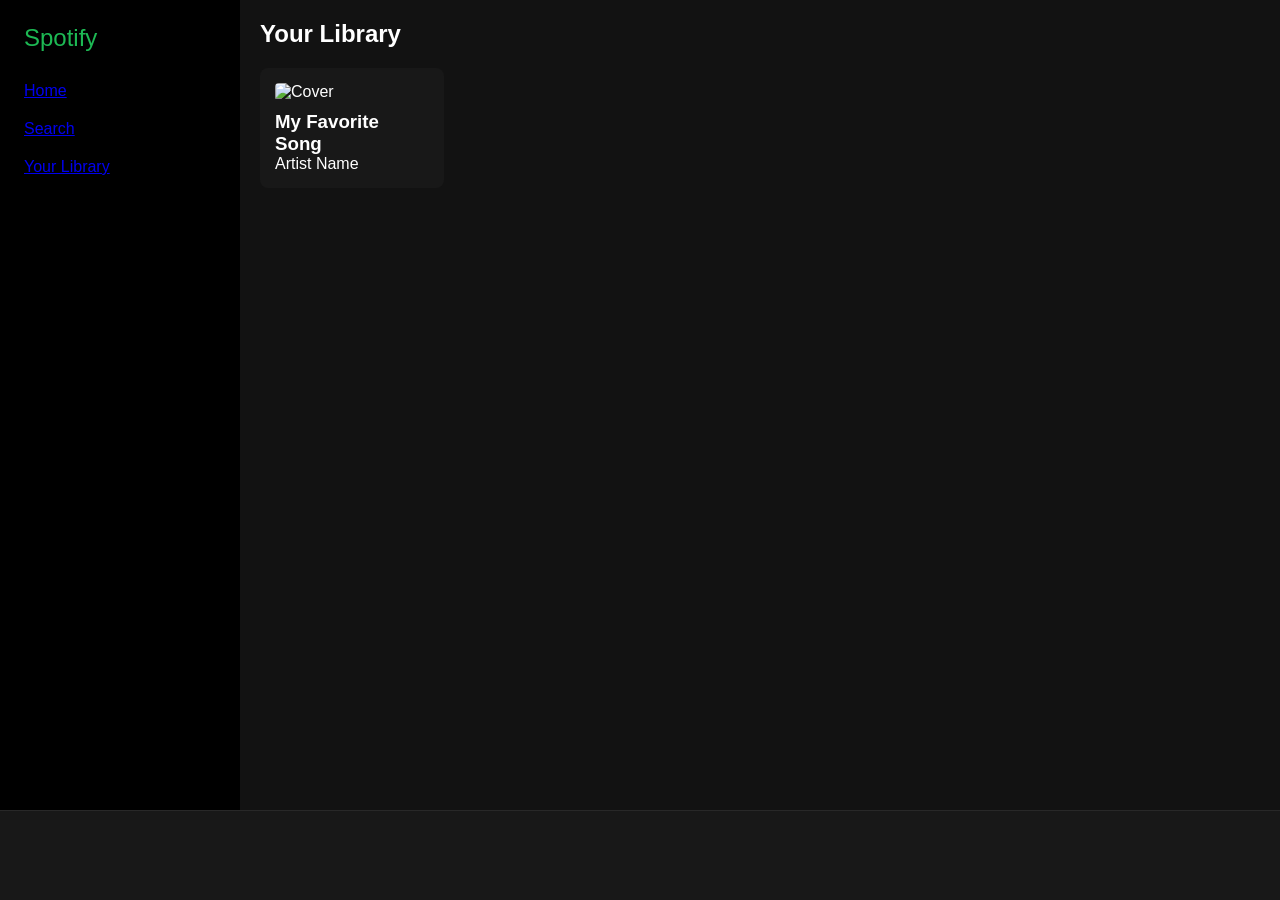
==== Songs/library.html @ fa910f3a "Add initial library HTML structure and player functionality" ====
<!DOCTYPE html>
<html lang="en">
<head>
    <meta charset="UTF-8">
    <meta name="viewport" content="width=device-width, initial-scale=1.0">
    <title>Spotify Clone - Library</title>
    <link rel="stylesheet" href="style.css">
    <!-- Font Awesome for Icons -->
    <link rel="stylesheet" href="https://cloudflare.com">
</head>
<body>
    <div class="container">
        <!-- Sidebar Navigation -->
        <nav class="sidebar">
            <div class="logo"><i class="fab fa-spotify"></i> <span>Spotify</span></div>
            <ul>
                <li><a href="index.html"><i class="fa fa-home"></i> Home</a></li>
                <li><a href="search.html"><i class="fa fa-search"></i> Search</a></li>
                <li><a href="library.html"><i class="fa fa-book"></i> Your Library</a></li>
            </ul>
        </nav>

        <!-- Main Library Content -->
        <main class="main-content">
            <h2>Your Library</h2>
            <div class="card-container">
                
                <!-- SONG CARD: Change 'mysong.mp3' to your actual file name! -->
                <div class="card song-card" data-src="mysong.mp3">
                    <img src="https://placeholder.com" alt="Cover">
                    <h3>My Favorite Song</h3>
                    <p>Artist Name</p>
                </div>

                <!-- Add more song cards here by copying the block above -->

            </div>
        </main>

        <!-- Music Player Bar -->
        <footer class="player">
            <div class="player-controls">
                <i class="fa fa-play-circle fa-3x" id="masterPlay" style="cursor: pointer; color: #1DB954;"></i>
            </div>
        </footer>
    </div>

    <!-- The Logic to Make it Play -->
    <script>
        const player = new Audio();
        const masterPlay = document.getElementById('masterPlay');
        const songCards = document.querySelectorAll('.song-card');

        songCards.forEach(card => {
            card.addEventListener('click', () => {
                const src = card.getAttribute('data-src');
                player.src = src;
                player.play();
                // Changes play icon to pause when song starts
                masterPlay.classList.replace('fa-play-circle', 'fa-pause-circle');
            });
        });

        // Controls the big play/pause button at the bottom
        masterPlay.addEventListener('click', () => {
            if (player.paused || player.currentTime <= 0) {
                player.play();
                masterPlay.classList.replace('fa-play-circle', 'fa-pause-circle');
            } else {
                player.pause();
                masterPlay.classList.replace('fa-pause-circle', 'fa-play-circle');
            }
        });
    </script>
</body>
</html>
---- Songs/style.css ----
/* General Reset & Background */
* {
    margin: 0;
    padding: 0;
    box-sizing: border-box;
    font-family: 'Montserrat', sans-serif; /* Popular choice for music clones */
}

body {
    background-color: #000000;
    color: #ffffff;
    height: 100vh;
    overflow: hidden; /* Prevent global scroll; let specific containers scroll */
}

/* Main Layout Container */
.container {
    display: flex;
    height: calc(100vh - 90px); /* Leave room for player at bottom */
}

/* Sidebar Styling */
.sidebar {
    width: 240px;
    background-color: #000000;
    padding: 24px;
    display: flex;
    flex-direction: column;
}

.sidebar .logo {
    color: #1DB954; /* Signature Spotify Green */
    font-size: 24px;
    margin-bottom: 20px;
}

.sidebar ul {
    list-style: none;
}

.sidebar li {
    padding: 10px 0;
    color: #b3b3b3;
    cursor: pointer;
    transition: color 0.3s;
}

.sidebar li:hover {
    color: #ffffff; /* Text brightness on hover */
}

/* Main Content Area */
.main-content {
    flex: 1;
    background: linear-gradient(to bottom, #121212, #121212);
    padding: 20px;
    overflow-y: auto; /* Allow scrolling for long playlist sections */
}

/* Music Card Grid */
.card-container {
    display: grid;
    grid-template-columns: repeat(auto-fill, minmax(180px, 1fr));
    gap: 20px;
    margin-top: 20px;
}

.card {
    background-color: #181818;
    padding: 15px;
    border-radius: 8px;
    transition: background-color 0.3s;
}

.card:hover {
    background-color: #282828;
}

.card img {
    width: 100%;
    border-radius: 4px;
    margin-bottom: 10px;
}

/* Player Bar Styling */
.player {
    position: fixed;
    bottom: 0;
    width: 100%;
    height: 90px;
    background-color: #181818;
    border-top: 1px solid #282828;
    display: flex;
    align-items: center;
    justify-content: space-between;
    padding: 0 16px;
}

.player-controls {
    display: flex;
    flex-direction: column;
    align-items: center;
    width: 40%;
}

.progress-bar {
    width: 100%;
    height: 4px;
    background: #4f4f4f;
    cursor: pointer;
    margin-top: 10px;
}
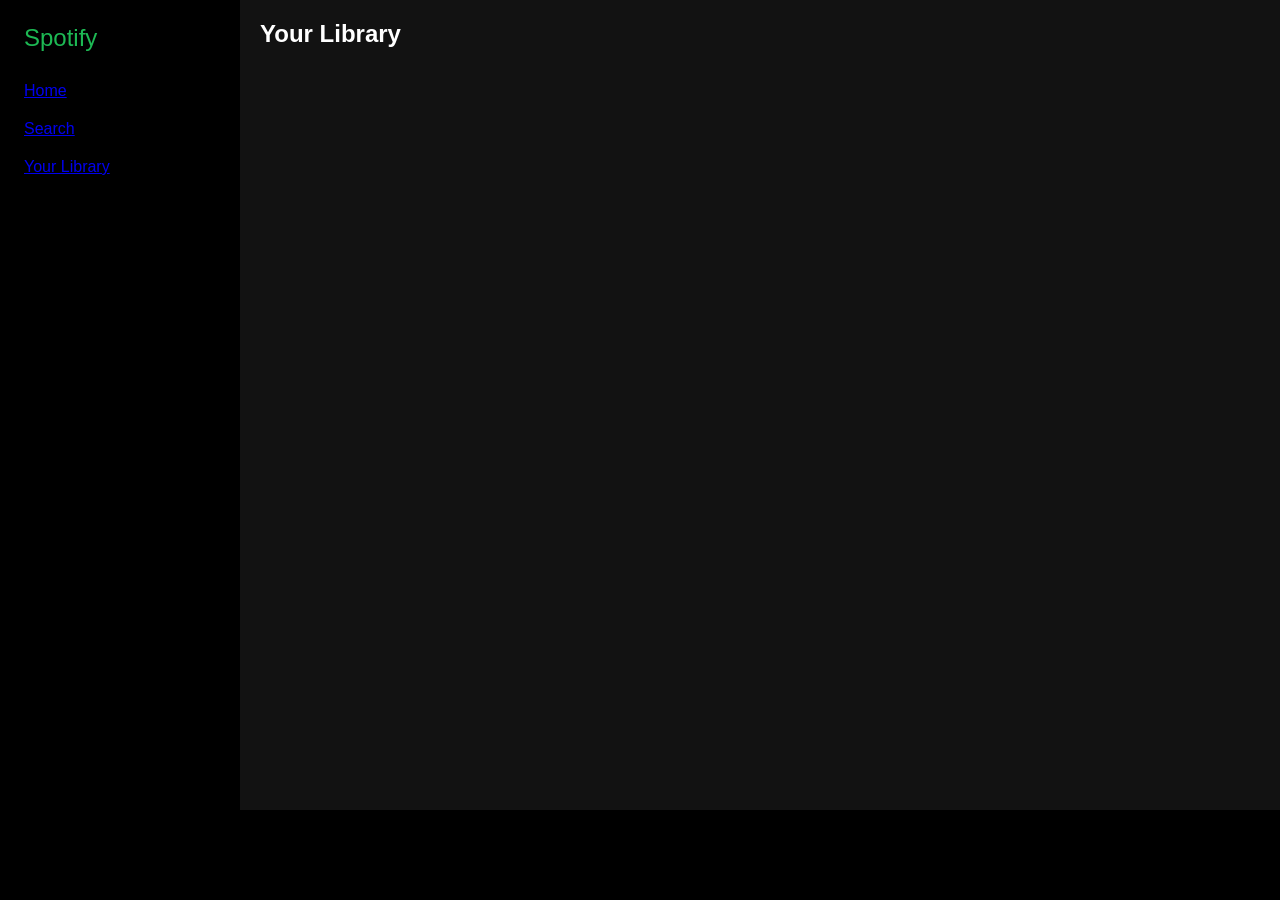
==== commit 56ef962e: "Update library.html to include media iframe Replaced song card section with an iframe for media play" ====
--- a/Songs/library.html
+++ b/Songs/library.html
@@ -20,30 +20,18 @@
             </ul>
         </nav>
 
-        <!-- Main Library Content -->
-        <main class="main-content">
-            <h2>Your Library</h2>
-            <div class="card-container">
-                
-                <!-- SONG CARD: Change 'mysong.mp3' to your actual file name! -->
-                <div class="card song-card" data-src="mysong.mp3">
-                    <img src="https://placeholder.com" alt="Cover">
-                    <h3>My Favorite Song</h3>
-                    <p>Artist Name</p>
-                </div>
+            <!-- Main Library Content -->
+<main class="main-content">
+    <h2>Your Library</h2>
+    
+    <iframe allow="autoplay *; encrypted-media *; fullscreen *; clipboard-write" 
+            frameborder="0" height="371" 
+            style="width:100%; max-width:660px; overflow:hidden; border-radius:10px;" 
+            sandbox="allow-forms allow-popups allow-same-origin allow-scripts allow-storage-access-by-user-activation allow-top-navigation-by-user-activation" 
+            src="https://apple.com">
+    </iframe>
+</main>
 
-                <!-- Add more song cards here by copying the block above -->
-
-            </div>
-        </main>
-
-        <!-- Music Player Bar -->
-        <footer class="player">
-            <div class="player-controls">
-                <i class="fa fa-play-circle fa-3x" id="masterPlay" style="cursor: pointer; color: #1DB954;"></i>
-            </div>
-        </footer>
-    </div>
 
     <!-- The Logic to Make it Play -->
     <script>
